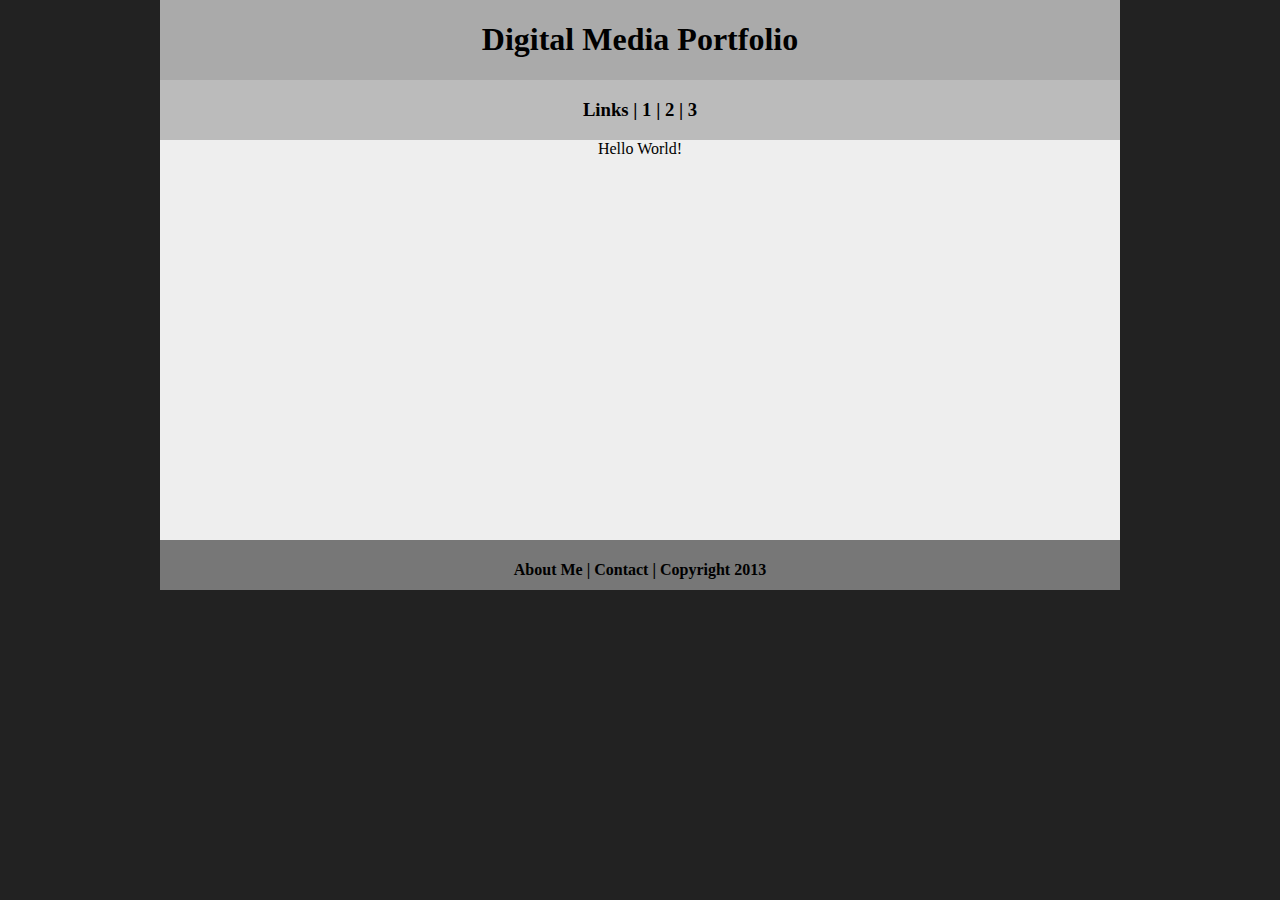
==== index.html @ 2f71f146 "Add files via upload" ====
<!DOCTYPE html>
<html class="homePage">
<head>
	<!-- This is a comment! Text here will be ignored by the browser. -->
	<meta charset="UTF-8">
	<title>My Portfolio</title>
	<link href="myCSS.css" rel="stylesheet" type="text/css">
</head>
<body>
<div class="container">
  <div class="header">
  	<h1>Digital Media Portfolio</h1>
  </div>
  <div class="nav">
    <h3>Links | 1 | 2 | 3</h3>
  </div>
  <div class="content">Hello World!</div>
  <div class="footer">
    <h4>About Me | Contact | Copyright 2013</h4>
  </div>
</div>
</body>
</html>
---- myCSS.css ----
@charset "UTF-8";
/* This is a comment! Text here will be ignored by the browser. */
body {
	margin: 0 auto;
}
.homePage {
	background: #222222;
}
.container {
	width: 960px;
	margin: 0 auto;
}
.header {
	background: #AAAAAA;
	text-align: center;
	margin: 0px;
	padding: 5;
	float: left;
	width: 100%;
	height: 80px;
	
}
.nav {
	background: #BBBBBB;
	margin: 0px;
	padding: 5;
	float: left;
	width: 100%;
	height: 60px;
	text-align: center;
}
.content {
	background: #EEEEEE;
	margin: 0px;
	float: left;
	width: 100%;
	height: 400px;
	text-align: center;
}
.footer {
	background: #777777;
	margin: 0px;
	float: left;
	width: 100%;
	height: 50px;
	text-align: center;
}
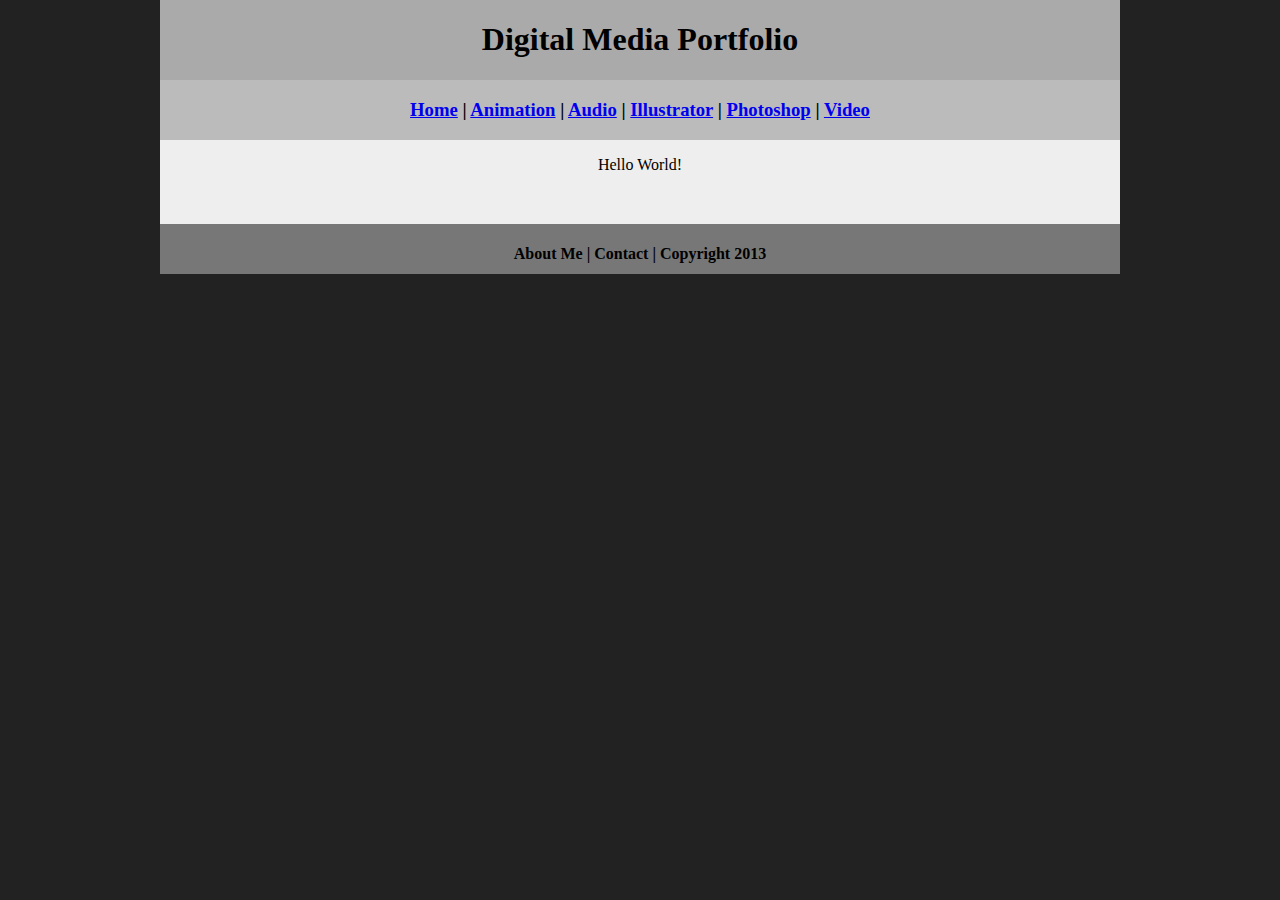
==== commit cbe00d29: "Add files via upload" ====
--- a/index.html
+++ b/index.html
@@ -12,9 +12,12 @@
   	<h1>Digital Media Portfolio</h1>
   </div>
   <div class="nav">
-    <h3>Links | 1 | 2 | 3</h3>
+    <h3><a href="Video/index.html">Home</a> | <a href="../Animation/index.html">Animation</a> | <a href="../Audio/index.html">Audio</a> | <a href="Illustratror/index.html">Illustrator</a> | <a href="Photoshop/index.html">Photoshop</a> | <a href="Video/index.html">Video</a> </h3>
   </div>
-  <div class="content">Hello World!</div>
+  <div class="content">
+    <p>Hello World!</p>
+    <p>&nbsp;</p>
+  </div>
   <div class="footer">
     <h4>About Me | Contact | Copyright 2013</h4>
   </div>
--- a/myCSS.css
+++ b/myCSS.css
@@ -34,7 +34,6 @@
 	margin: 0px;
 	float: left;
 	width: 100%;
-	height: 400px;
 	text-align: center;
 }
 .footer {
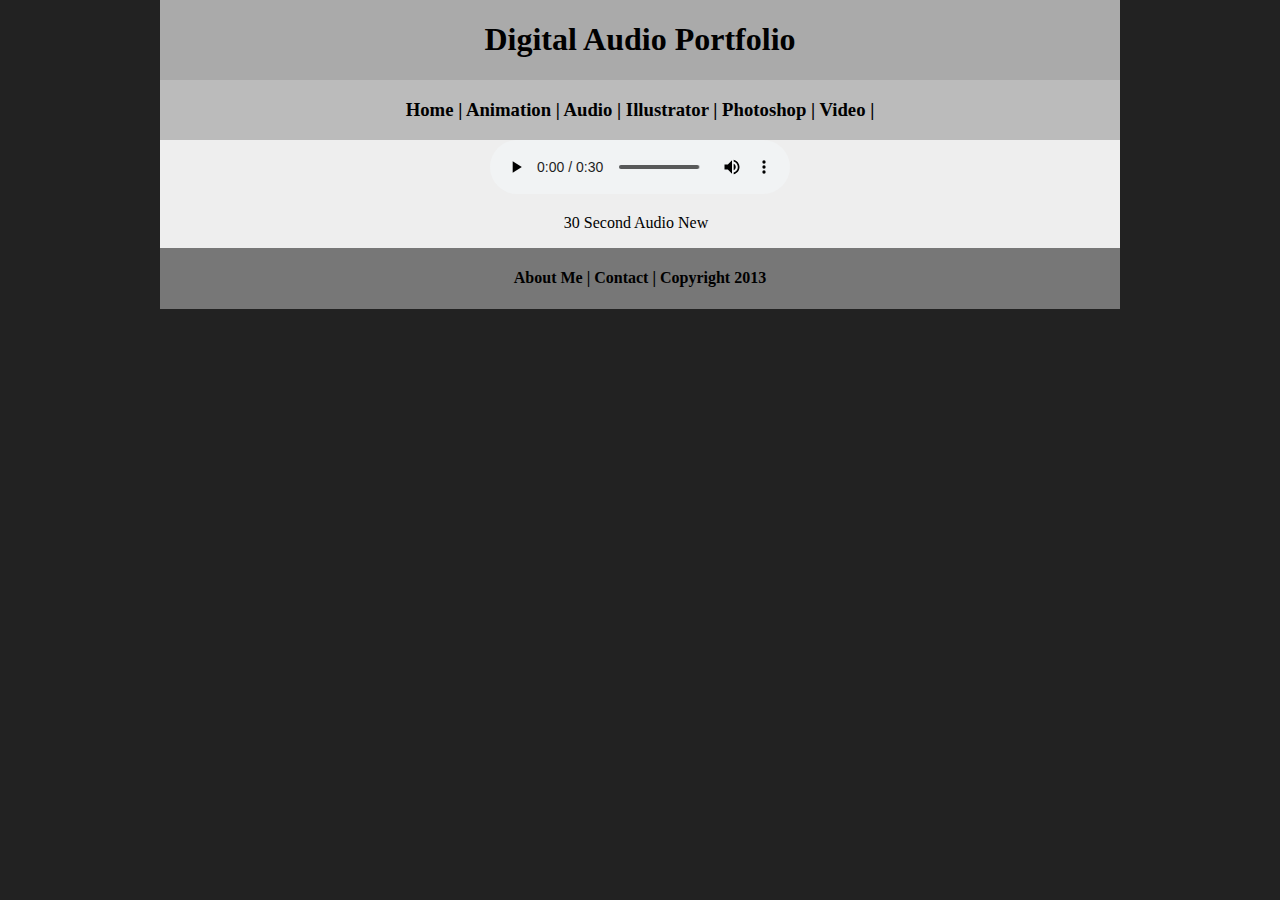
==== commit 7acfc956: "Add files via upload" ====
--- a/index.html
+++ b/index.html
@@ -4,19 +4,24 @@
 	<!-- This is a comment! Text here will be ignored by the browser. -->
 	<meta charset="UTF-8">
 	<title>My Portfolio</title>
-	<link href="myCSS.css" rel="stylesheet" type="text/css">
+	<link href="../myCSS.css" rel="stylesheet" type="text/css">
 </head>
 <body>
 <div class="container">
   <div class="header">
-  	<h1>Digital Media Portfolio</h1>
+  	<h1>Digital Audio Portfolio</h1>
   </div>
   <div class="nav">
-    <h3><a href="Video/index.html">Home</a> | <a href="../Animation/index.html">Animation</a> | <a href="../Audio/index.html">Audio</a> | <a href="Illustratror/index.html">Illustrator</a> | <a href="Photoshop/index.html">Photoshop</a> | <a href="Video/index.html">Video</a> </h3>
+    <h3>Home | Animation | Audio | Illustrator | Photoshop | Video | </h3>
   </div>
   <div class="content">
-    <p>Hello World!</p>
-    <p>&nbsp;</p>
+    <audio controls>
+ <p>30SecondAudioNew</p>
+  <source src="30SecondAudioNew.mp3" type="audio/mpeg">
+  
+</audio>
+	  
+    <p>30 Second Audio New&nbsp;&nbsp;</p>
   </div>
   <div class="footer">
     <h4>About Me | Contact | Copyright 2013</h4>
--- a/myCSS.css
+++ b/myCSS.css
@@ -41,6 +41,5 @@
 	margin: 0px;
 	float: left;
 	width: 100%;
-	height: 50px;
 	text-align: center;
 }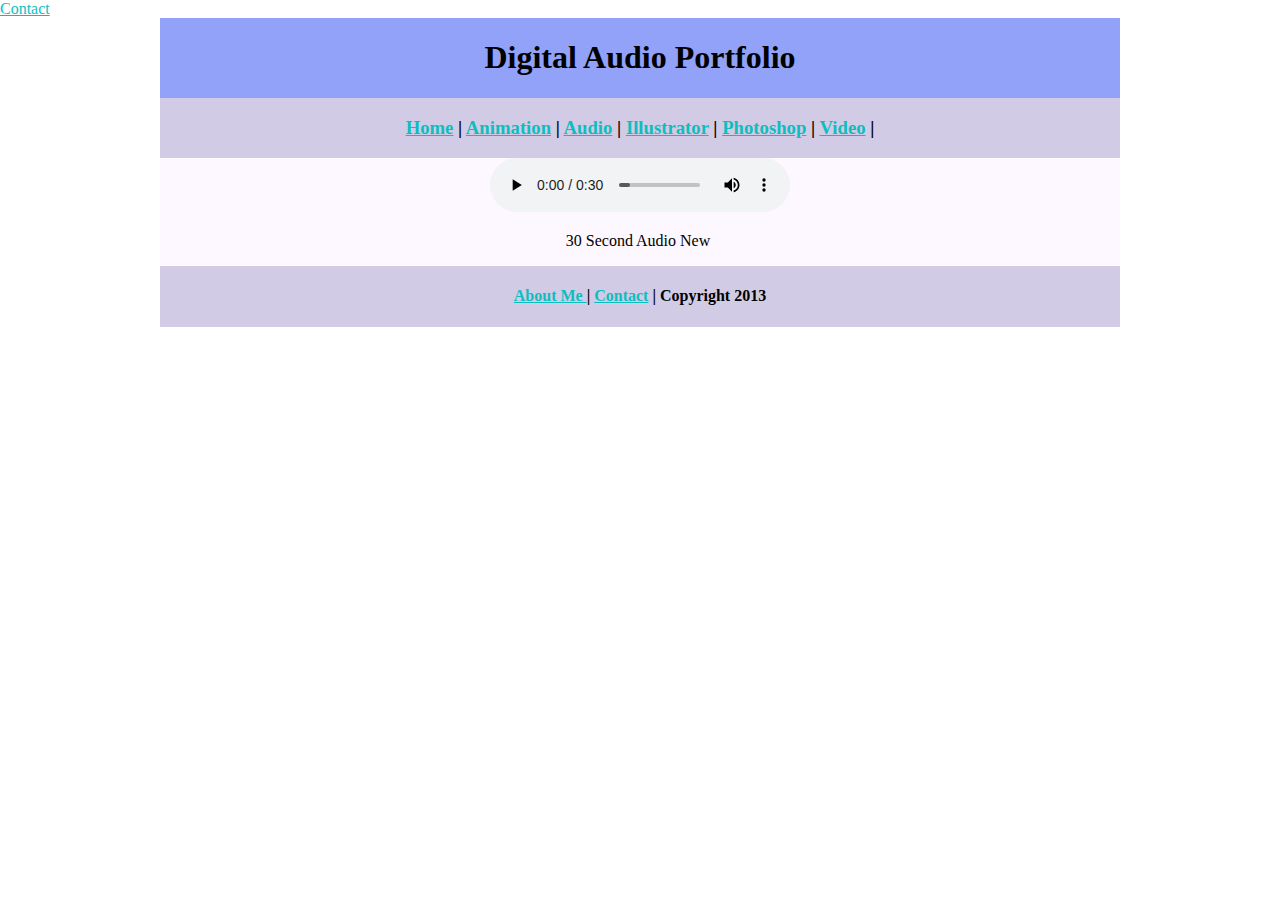
==== commit 43667360: "Add files via upload" ====
--- a/index.html
+++ b/index.html
@@ -7,12 +7,13 @@
 	<link href="../myCSS.css" rel="stylesheet" type="text/css">
 </head>
 <body>
+<a href="bridmill9632@granitesd.org">Contact</a>
 <div class="container">
   <div class="header">
   	<h1>Digital Audio Portfolio</h1>
   </div>
   <div class="nav">
-    <h3>Home | Animation | Audio | Illustrator | Photoshop | Video | </h3>
+    <h3><a href="../index.html">Home</a> | <a href="index.html">Animation</a> | <a href="../Audio/index.html">Audio</a> | <a href="../Illustratror/index.html">Illustrator</a> | <a href="../Photoshop/index.html">Photoshop</a> | <a href="../Video/index.html">Video</a> | </h3>
   </div>
   <div class="content">
     <audio controls>
@@ -21,10 +22,11 @@
   
 </audio>
 	  
-    <p>30 Second Audio New&nbsp;&nbsp;</p>
+    <p>30 Second Audio New&nbsp; </p>
+    <p></p>
   </div>
   <div class="footer">
-    <h4>About Me | Contact | Copyright 2013</h4>
+    <h4><a href="../AboutMe.html">About Me </a>| <a href="bridmill9632@granitesd.org">Contact</a> | Copyright 2013</h4>
   </div>
 </div>
 </body>
--- a/myCSS.css
+++ b/myCSS.css
@@ -1,7 +1,22 @@
 @charset "UTF-8";
 /* This is a comment! Text here will be ignored by the browser. */
 body {
-	margin: 0 auto;
+     font: Gotham, "Helvetica Neue", Helvetica, Arial, "sans-serif" 
+     background-color: #FFFFFF;
+     margin: 0;
+     padding: 0;
+     color: #000;
+}
+
+a:link {
+     color: #0EBEBE;
+}
+a:visited {
+     color: #0EBEBE;
+}
+a:hover, a:active, a:focus { 
+     text-decoration: underline;
+}
 }
 .homePage {
 	background: #222222;
@@ -11,7 +26,7 @@
 	margin: 0 auto;
 }
 .header {
-	background: #AAAAAA;
+	background: #91A2F8;
 	text-align: center;
 	margin: 0px;
 	padding: 5;
@@ -21,7 +36,7 @@
 	
 }
 .nav {
-	background: #BBBBBB;
+	background: #D2CBE6;
 	margin: 0px;
 	padding: 5;
 	float: left;
@@ -30,14 +45,14 @@
 	text-align: center;
 }
 .content {
-	background: #EEEEEE;
+	background: #FDF7FF;
 	margin: 0px;
 	float: left;
 	width: 100%;
 	text-align: center;
 }
 .footer {
-	background: #777777;
+	background: #D2CBE6;
 	margin: 0px;
 	float: left;
 	width: 100%;
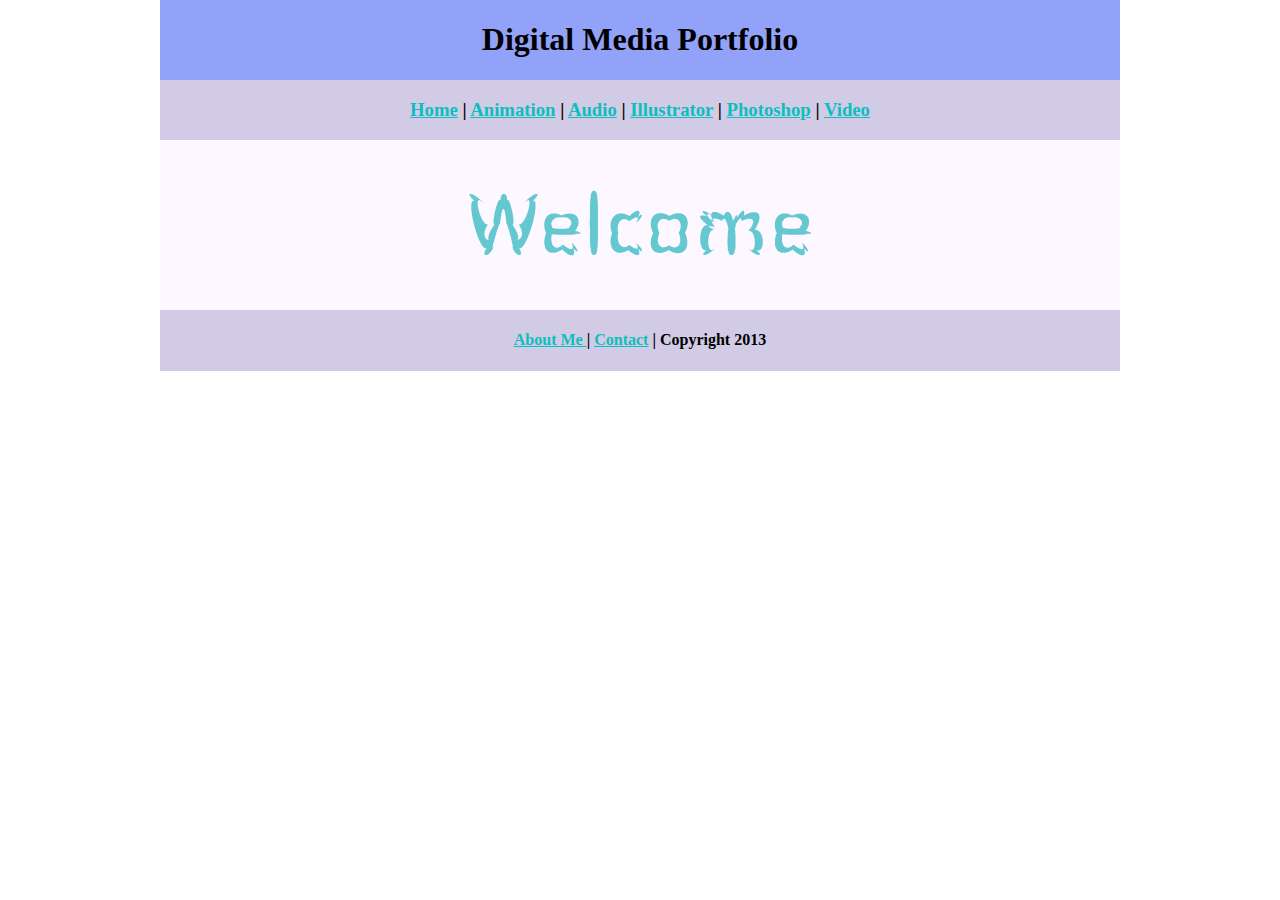
==== commit ab187c9b: "Add files via upload" ====
--- a/index.html
+++ b/index.html
@@ -4,26 +4,20 @@
 	<!-- This is a comment! Text here will be ignored by the browser. -->
 	<meta charset="UTF-8">
 	<title>My Portfolio</title>
-	<link href="../myCSS.css" rel="stylesheet" type="text/css">
+	<link href="myCSS.css" rel="stylesheet" type="text/css">
 </head>
 <body>
-<a href="bridmill9632@granitesd.org">Contact</a>
 <div class="container">
   <div class="header">
-  	<h1>Digital Audio Portfolio</h1>
+  	<h1>Digital Media Portfolio</h1>
   </div>
   <div class="nav">
-    <h3><a href="../index.html">Home</a> | <a href="index.html">Animation</a> | <a href="../Audio/index.html">Audio</a> | <a href="../Illustratror/index.html">Illustrator</a> | <a href="../Photoshop/index.html">Photoshop</a> | <a href="../Video/index.html">Video</a> | </h3>
+    <h3><a href="Video/index.html">Home</a> | <a href="../Animation/index.html">Animation</a> | <a href="../Audio/index.html">Audio</a> | <a href="Illustratror/index.html">Illustrator</a> | <a href="Photoshop/index.html">Photoshop</a> | <a href="Video/index.html">Video</a> </h3>
   </div>
   <div class="content">
-    <audio controls>
- <p>30SecondAudioNew</p>
-  <source src="30SecondAudioNew.mp3" type="audio/mpeg">
-  
-</audio>
-	  
-    <p>30 Second Audio New&nbsp; </p>
-    <p></p>
+    <p>&nbsp;</p>
+    <img src="Welcome.png" width="342" height="66" alt=""/>
+    <p>&nbsp;</p>
   </div>
   <div class="footer">
     <h4><a href="../AboutMe.html">About Me </a>| <a href="bridmill9632@granitesd.org">Contact</a> | Copyright 2013</h4>
